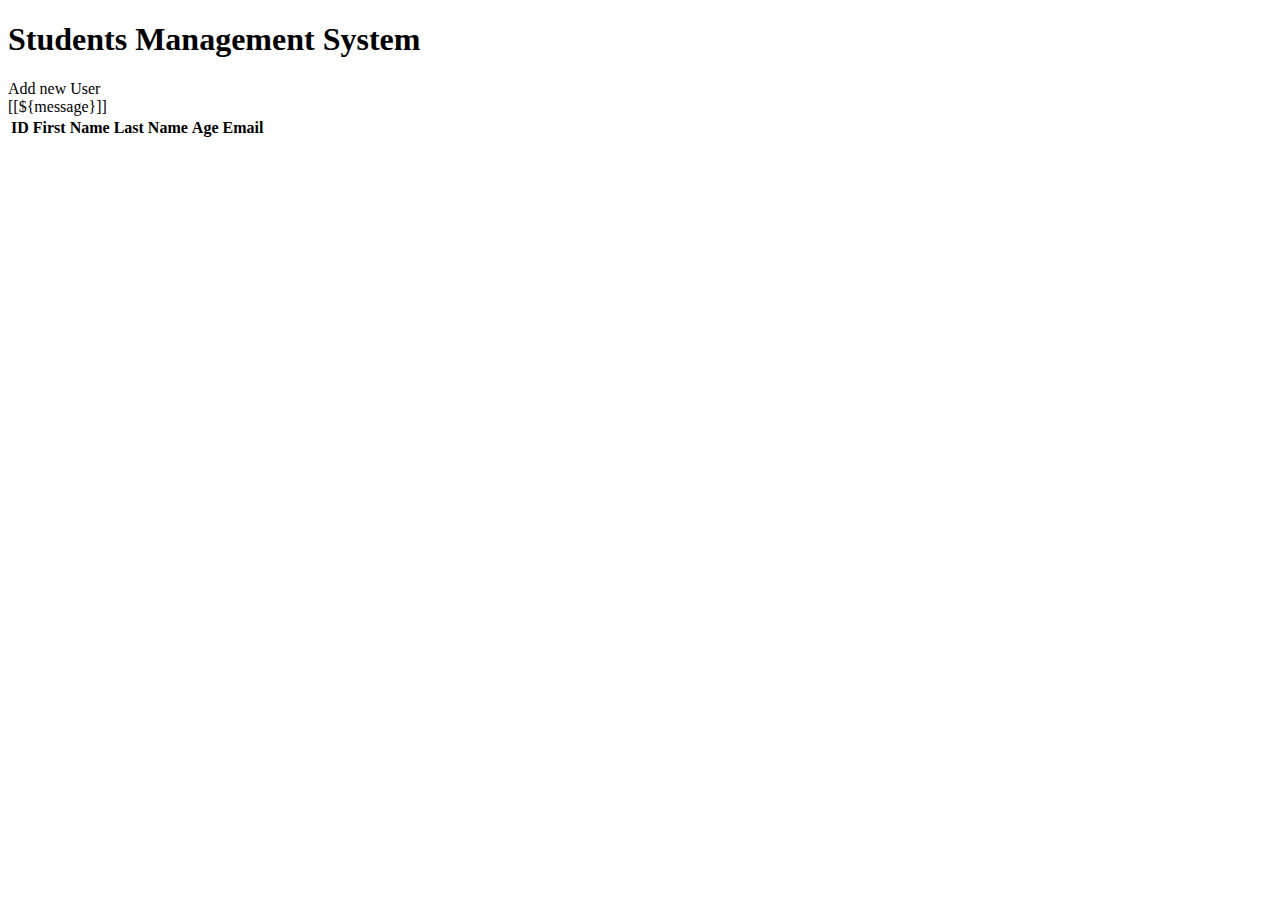
==== src/main/resources/templates/index.html @ d8d20f88 "style: Change the color of table head." ====
<!DOCTYPE html>
<html lang="en" xmlns:th="http://www.thymeleaf.org">
<head>
    <meta charset="UTF-8">
    <meta name="viewport" content="width=device-width, initial-scale=1.0">
    <title>Document</title>

    <link rel="stylesheet" th:href="@{/webjars/bootstrap/css/bootstrap.min.css}" type="text/css"/>
    <link rel="stylesheet" th:href="@{/css/styles.css}" type="text/css">
</head>
  <body>
    <main class="m-3">
      <article class="container-fluid text-center">
        <h1>Students Management System</h1>

        <div>
          <a class="h5 link-underline link-underline-opacity-0" th:href="@{/student-management/create-student}">Add new User</a>
          
          <div id="successMessage" th:if="${message}" class="alert alert-success text-center">
            [[${message}]]
          </div>

          <div class="mt-3">
            <table class="table table-bordered">
              <thead class="table-info">
                <tr>
                  <th>ID</th>
                  <th>First Name</th>
                  <th>Last Name</th>
                  <th>Age</th>
                  <th>Email</th>
                </tr>
              </thead>

              <tbody>
                <th:block th:each="student : ${listStudents}">
                  <tr>
                    <td th:text="${student.id}"></td>
                    <td th:text="${student.firstName}"></td>
                    <td th:text="${student.lastName}"></td>
                    <td th:text="${student.age}"></td>
                    <td th:text="${student.email}"></td>
                    <td>

                    </td>
                  </tr>
                </th:block>
              </tbody>
            </table>
          </div>
        </div>
      </article>
    </main>

    <script>
      setTimeout(() => {
        var successMessage = document.getElementById('successMessage');

        if(successMessage) {
          successMessage.style.display = 'none';
        }
      }, 5000);
    </script>
  </body>
</html>
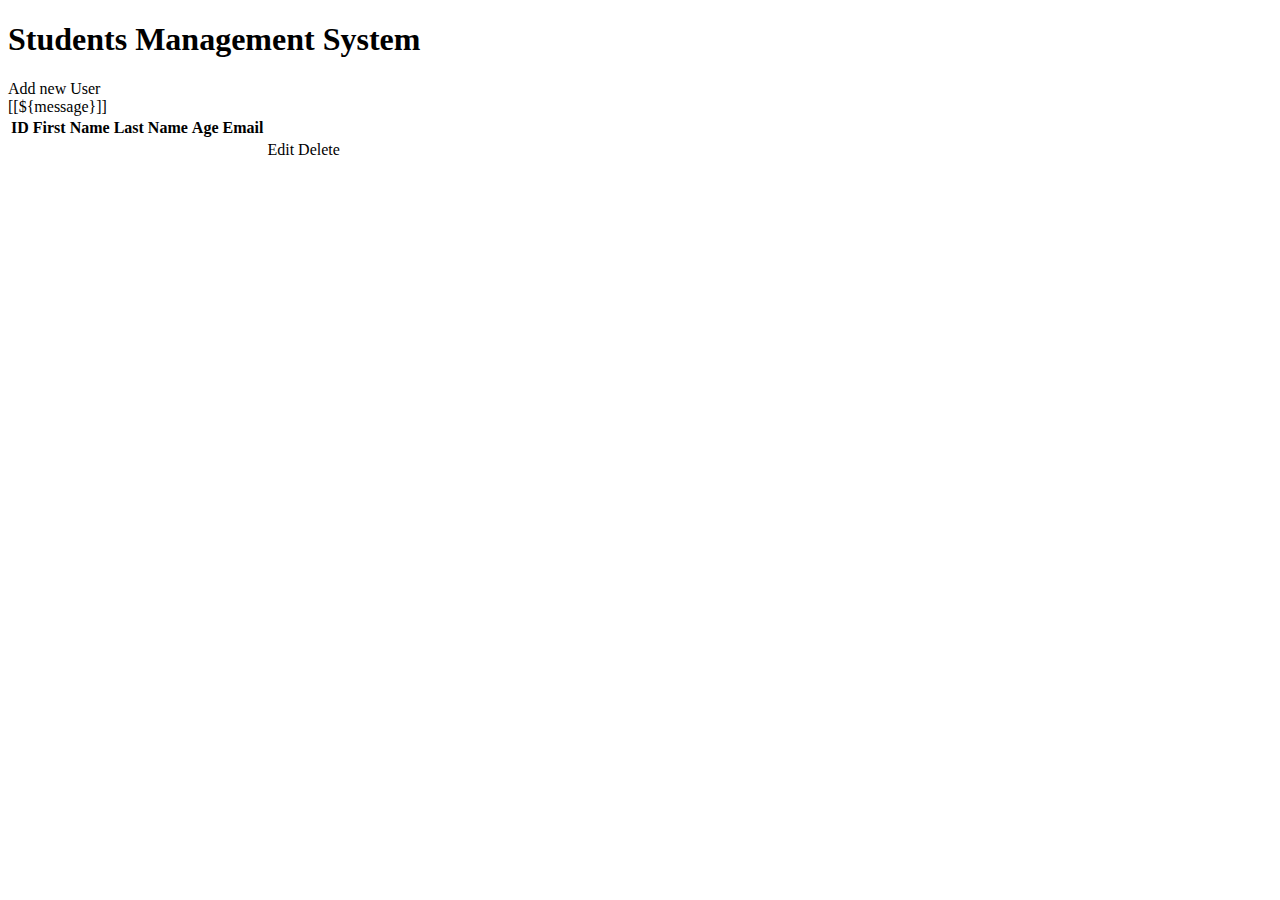
==== commit ad5fb4c7: "Create a link for edit and delete." ====
--- a/src/main/resources/templates/index.html
+++ b/src/main/resources/templates/index.html
@@ -29,6 +29,7 @@
                   <th>Last Name</th>
                   <th>Age</th>
                   <th>Email</th>
+                  <th></th>
                 </tr>
               </thead>
 
@@ -41,7 +42,13 @@
                     <td th:text="${student.age}"></td>
                     <td th:text="${student.email}"></td>
                     <td>
-
+                      <a class="m-3 link-underline link-underline-opacity-0"
+                        th:href="@{'/student-management/edit/student-' + ${student.id}}">
+                        Edit
+                      </a>
+                      <a class="link-underline link-underline-opacity-0 text-danger">
+                        Delete
+                      </a>
                     </td>
                   </tr>
                 </th:block>
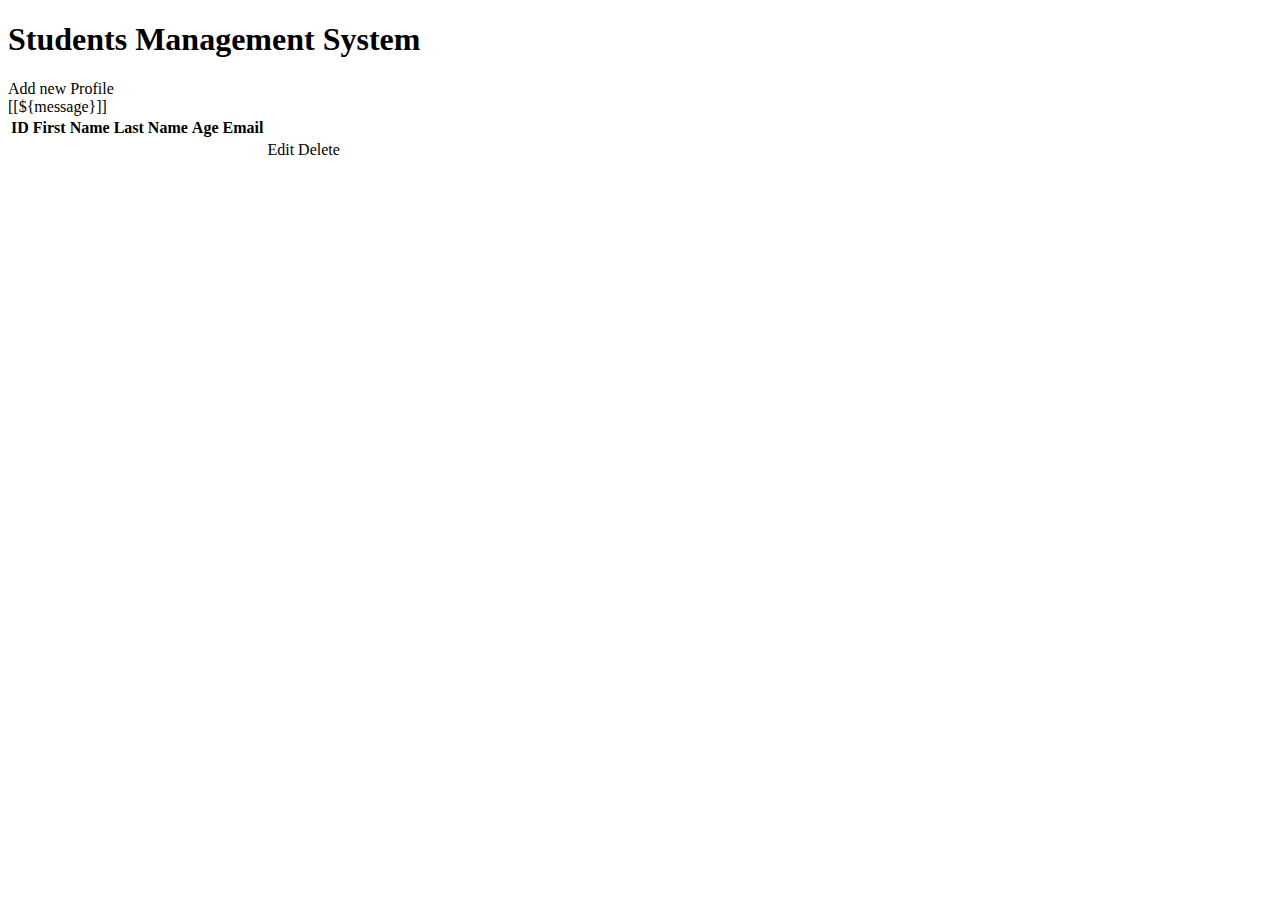
==== commit 98d393cd: "style: Add outline and background to Add new Profile link." ====
--- a/src/main/resources/templates/index.html
+++ b/src/main/resources/templates/index.html
@@ -14,7 +14,7 @@
         <h1>Students Management System</h1>
 
         <div>
-          <a class="h5 link-underline link-underline-opacity-0" th:href="@{/student-management/create-student}">Add new User</a>
+          <a class="h5 link-underline link-underline-opacity-0 btn btn-outline-info" th:href="@{/student-management/create-student}" role="button">Add new Profile</a>
           
           <div id="successMessage" th:if="${message}" class="alert alert-success text-center">
             [[${message}]]
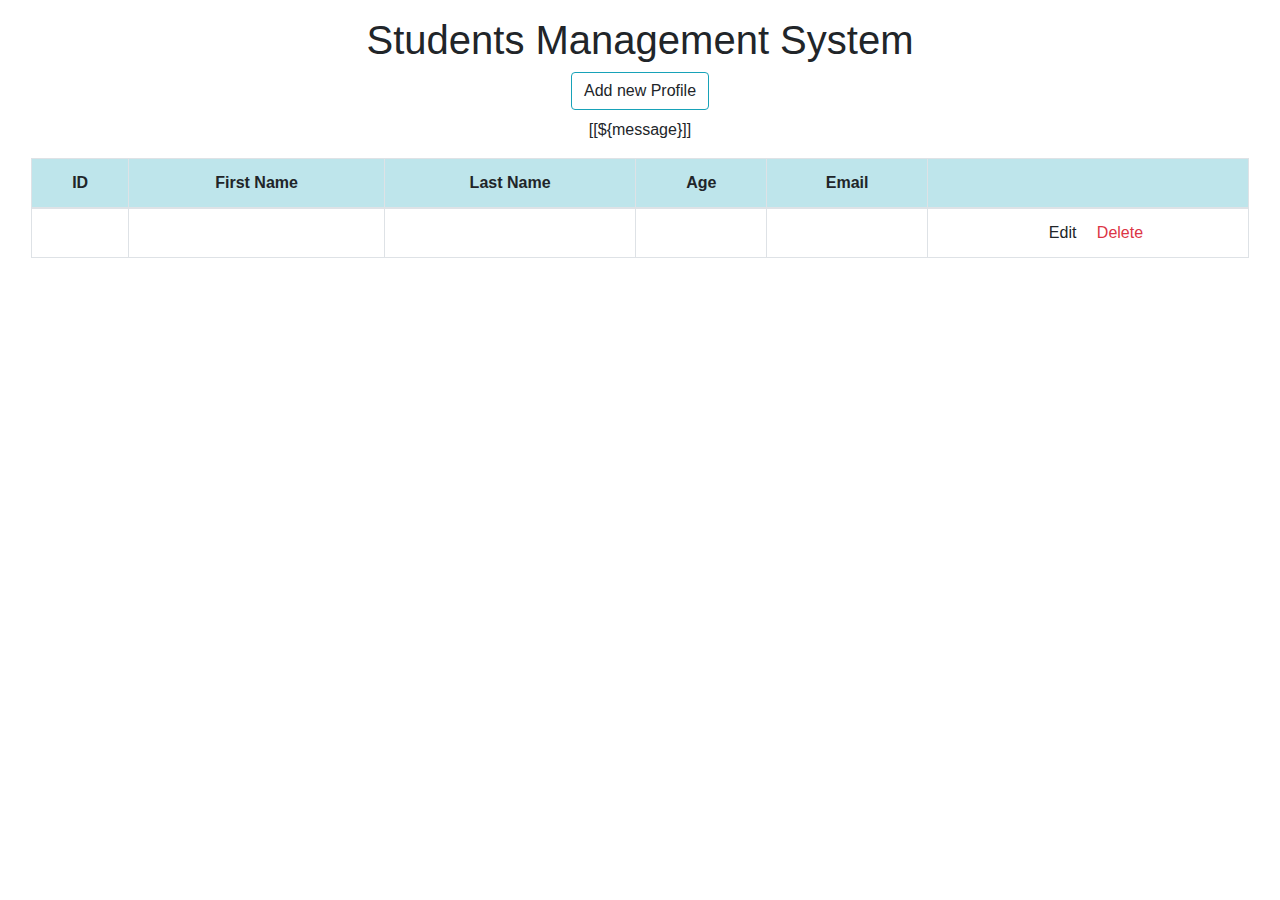
==== commit e5f941ea: "Create a deletion modal." ====
--- a/src/main/resources/templates/index.html
+++ b/src/main/resources/templates/index.html
@@ -3,10 +3,12 @@
 <head>
     <meta charset="UTF-8">
     <meta name="viewport" content="width=device-width, initial-scale=1.0">
-    <title>Document</title>
+    <title>Student Management</title>
 
     <link rel="stylesheet" th:href="@{/webjars/bootstrap/css/bootstrap.min.css}" type="text/css"/>
     <link rel="stylesheet" th:href="@{/css/styles.css}" type="text/css">
+    <link rel="stylesheet" href="https://maxcdn.bootstrapcdn.com/bootstrap/4.0.0/css/bootstrap.min.css" integrity="sha384-Gn5384xqQ1aoWXA+058RXPxPg6fy4IWvTNh0E263XmFcJlSAwiGgFAW/dAiS6JXm" crossorigin="anonymous">
+
 </head>
   <body>
     <main class="m-3">
@@ -16,7 +18,7 @@
         <div>
           <a class="h5 link-underline link-underline-opacity-0 btn btn-outline-info" th:href="@{/student-management/create-student}" role="button">Add new Profile</a>
           
-          <div id="successMessage" th:if="${message}" class="alert alert-success text-center">
+          <div id="successMessage" th:if="${message}" th:class="'alert alert-' + ${alertType} + ' text-center'">
             [[${message}]]
           </div>
 
@@ -46,9 +48,29 @@
                         th:href="@{'/student-management/edit/student-' + ${student.id}}">
                         Edit
                       </a>
-                      <a class="link-underline link-underline-opacity-0 text-danger">
+                      <a class="link-underline link-underline-opacity-0 text-danger" data-toggle="modal" th:data-target="'#deleteConfirmationModal-' + ${student.id}">
                         Delete
                       </a>
+
+                      <div class="modal fade" th:id="'deleteConfirmationModal-' + ${student.id}" tabindex="-1" role="dialog" aria-labelledby="'deleteConfirmationModalLabel-' + ${student.id}" aria-hidden="true">
+                        <div class="modal-dialog" role="document">
+                          <div class="modal-content">
+                            <div class="modal-header">
+                              <h5 class="modal-title" id="deleteConfirmationModalLabel">Confirmation</h5>
+                              <button type="button" class="close" data-dismiss="modal" aria-label="Close">
+                                <span aria-hidden="true">&times;</span>
+                              </button>
+                            </div>
+                            <div class="modal-body">
+                              Are you sure you want to delete this student?
+                            </div>
+                            <div class="modal-footer">
+                              <a class="btn btn-danger" th:href="@{'/student-management/delete/student-' + ${student.id}}">Delete</a>
+                              <button type="button" class="btn btn-secondary" data-dismiss="modal">Cancel</button>
+                            </div>
+                          </div>
+                        </div>
+                      </div>
                     </td>
                   </tr>
                 </th:block>
@@ -68,5 +90,8 @@
         }
       }, 5000);
     </script>
+    <script src="https://code.jquery.com/jquery-3.2.1.slim.min.js" integrity="sha384-KJ3o2DKtIkvYIK3UENzmM7KCkRr/rE9/Qpg6aAZGJwFDMVNA/GpGFF93hXpG5KkN" crossorigin="anonymous"></script>
+    <script src="https://cdnjs.cloudflare.com/ajax/libs/popper.js/1.12.9/umd/popper.min.js" integrity="sha384-ApNbgh9B+Y1QKtv3Rn7W3mgPxhU9K/ScQsAP7hUibX39j7fakFPskvXusvfa0b4Q" crossorigin="anonymous"></script>
+    <script src="https://maxcdn.bootstrapcdn.com/bootstrap/4.0.0/js/bootstrap.min.js" integrity="sha384-JZR6Spejh4U02d8jOt6vLEHfe/JQGiRRSQQxSfFWpi1MquVdAyjUar5+76PVCmYl" crossorigin="anonymous"></script>
   </body>
 </html>